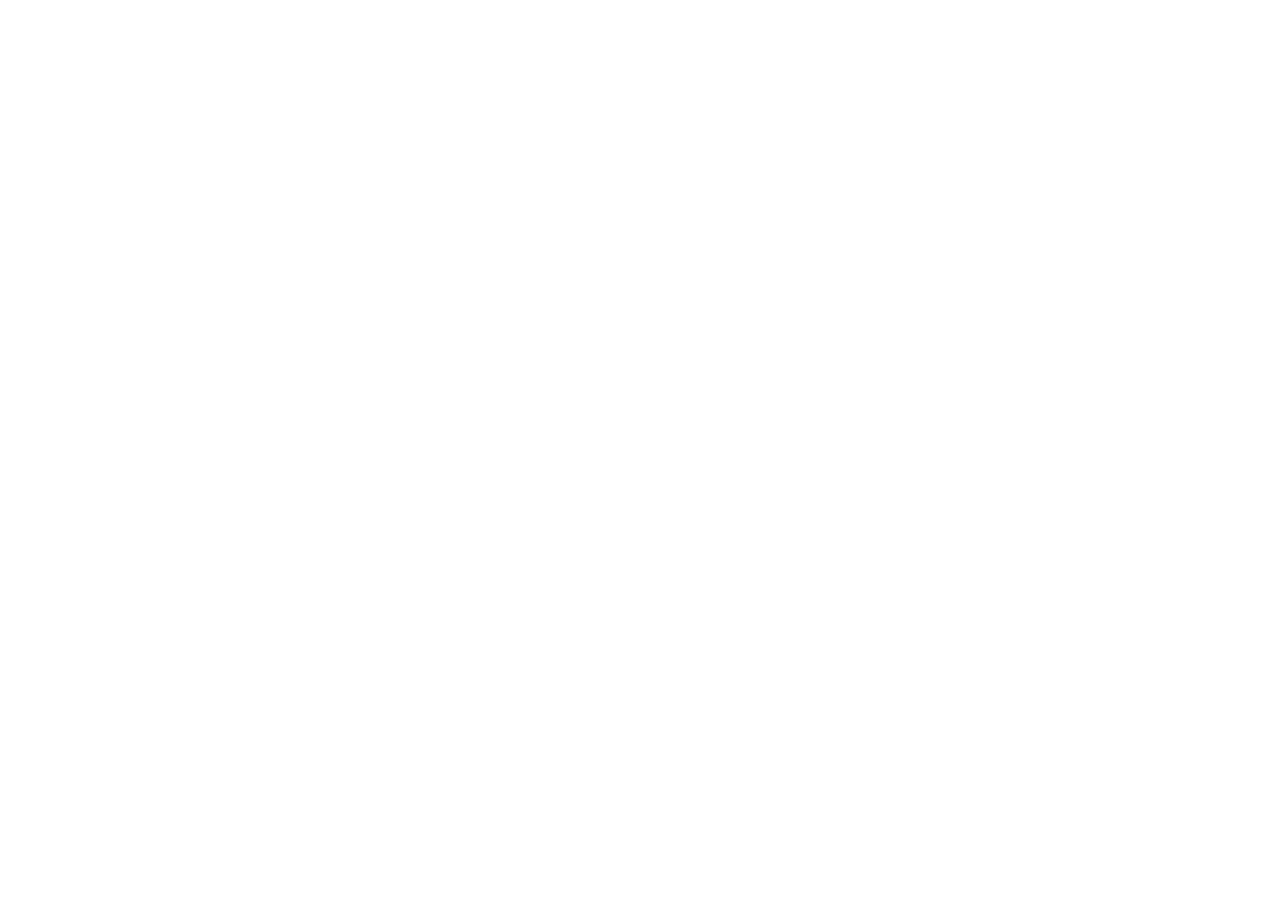
==== index.html @ 50287b2b "initial commit with bootstrap and jquery" ====
<!DOCTYPE html>
<html lang="en">
<head>
    <meta charset="UTF-8">
    <meta http-equiv="X-UA-Compatible" content="IE=edge">
    <meta name="viewport" content="width=device-width, initial-scale=1.0">
    <title>David Chu's China Bistro</title>
    <link rel="stylesheet" href="css/bootstrap.min.css">
    <link rel="stylesheet" href="css/style.css">
    <link rel="stylesheet" href="">
</head>
<body>
    




    <script src="js/jquery-migrate-1.4.1.min.js"></script>
    <script src="js/bootstrap.min.js"></script>
    <script src="js/script.js"></script>
</body>
</html>
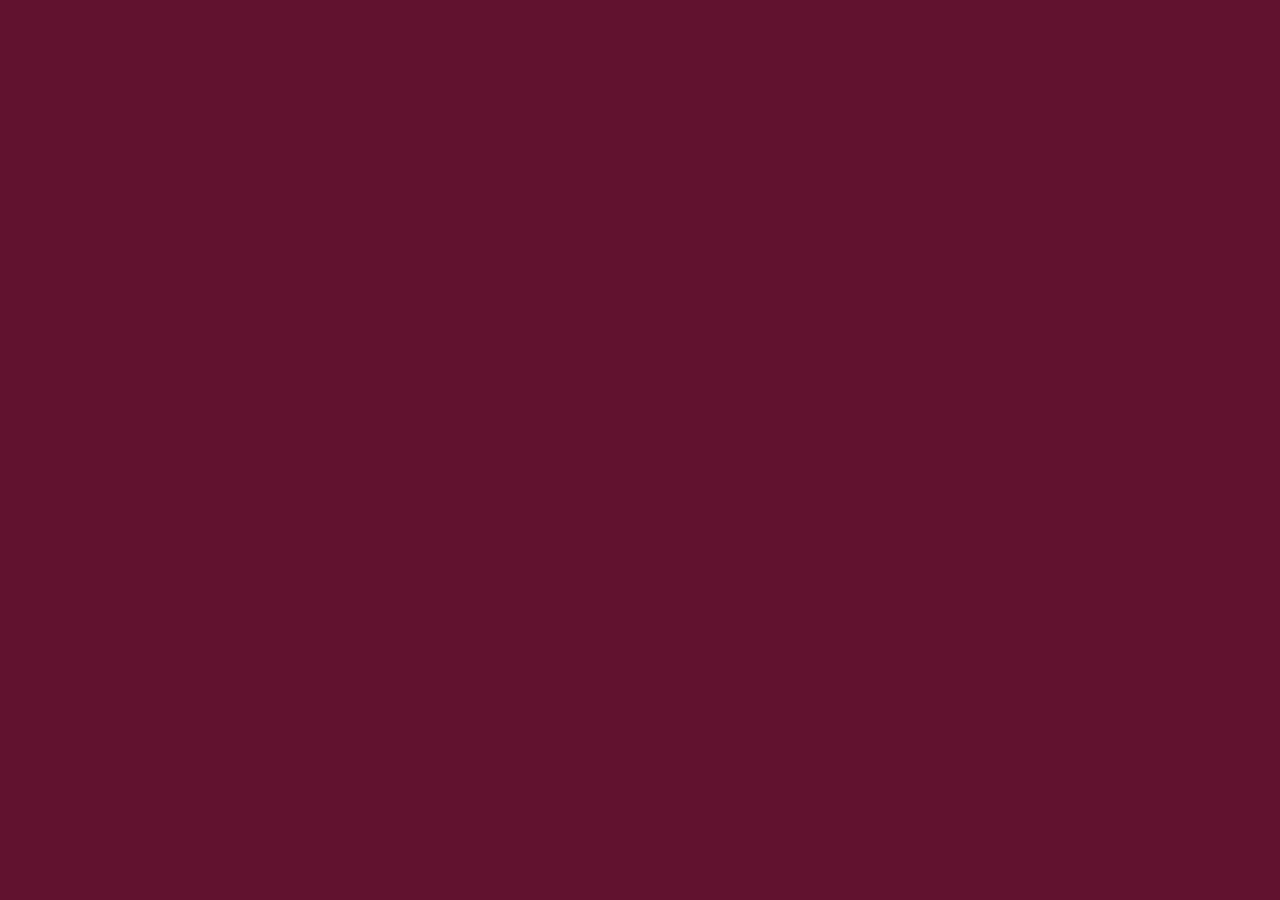
==== commit 500eb584: "setting the initial background and fonts" ====
--- a/index.html
+++ b/index.html
@@ -7,7 +7,8 @@
     <title>David Chu's China Bistro</title>
     <link rel="stylesheet" href="css/bootstrap.min.css">
     <link rel="stylesheet" href="css/style.css">
-    <link rel="stylesheet" href="">
+    <link rel="preconnect" href="https://fonts.gstatic.com">
+    <link href="https://fonts.googleapis.com/css2?family=Oxygen:wght@300;400;700&display=swap" rel="stylesheet">
 </head>
 <body>
     
--- a/css/style.css
+++ b/css/style.css
@@ -0,0 +1,6 @@
+body{
+    font-size: 16px;
+    color: #fff;
+    background-color: #61122f;
+    font-family: 'Oxygen', sans-serif;
+}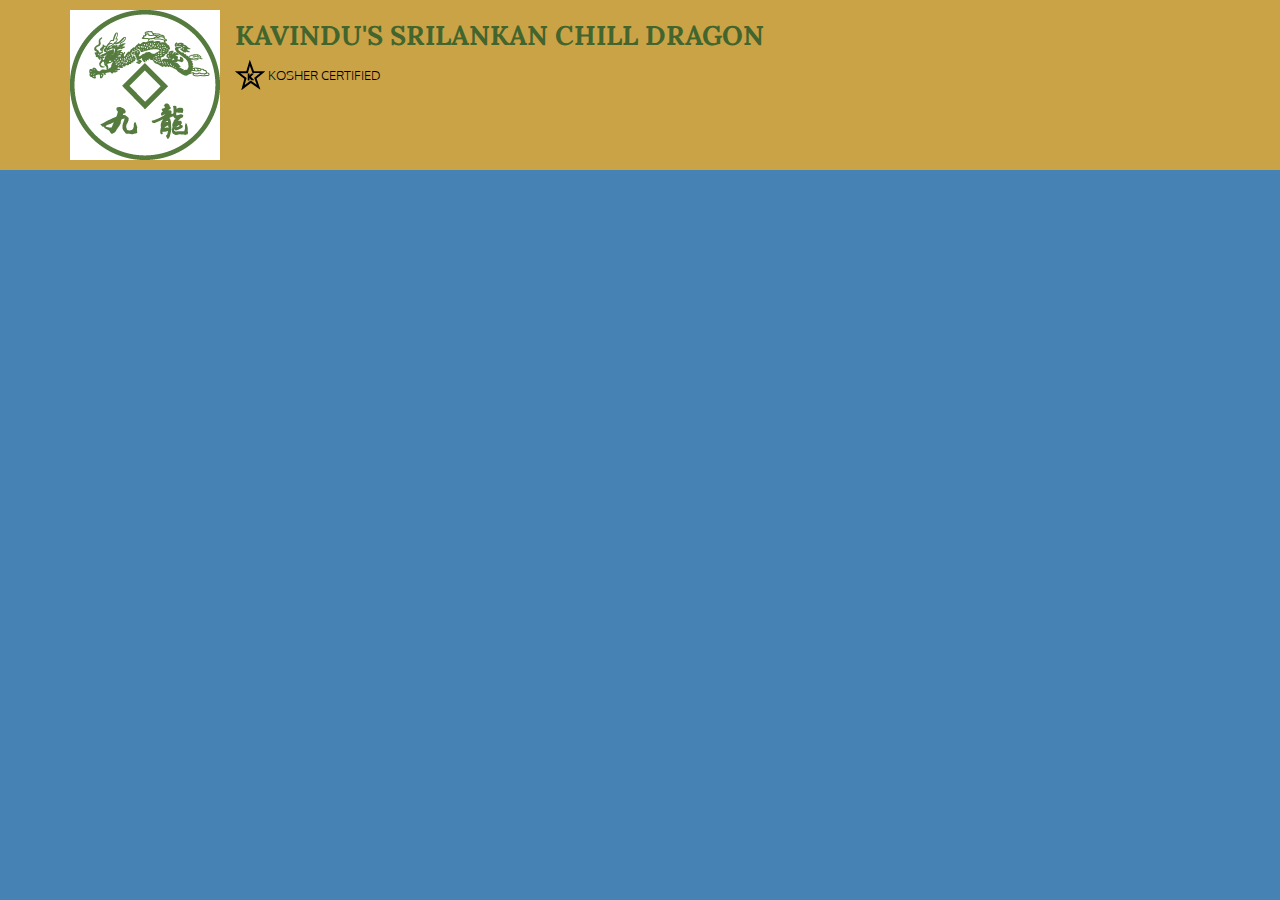
==== commit 14f35544: "navbar added initial" ====
--- a/index.html
+++ b/index.html
@@ -4,14 +4,34 @@
     <meta charset="UTF-8">
     <meta http-equiv="X-UA-Compatible" content="IE=edge">
     <meta name="viewport" content="width=device-width, initial-scale=1.0">
-    <title>David Chu's China Bistro</title>
+    <title>Kavindu's Srilankan Chill Dragon</title>
     <link rel="stylesheet" href="css/bootstrap.min.css">
     <link rel="stylesheet" href="css/style.css">
     <link rel="preconnect" href="https://fonts.gstatic.com">
     <link href="https://fonts.googleapis.com/css2?family=Oxygen:wght@300;400;700&display=swap" rel="stylesheet">
+    <link rel="preconnect" href="https://fonts.gstatic.com">
+    <link href="https://fonts.googleapis.com/css2?family=Lora:wght@400;500&display=swap" rel="stylesheet">
 </head>
 <body>
-    
+    <header>
+        <nav id="header-nav" class="navbar navbar-default">
+            <div class="container">
+                <div class="navbar-header">
+                    <a href="index.html" class="pull-left visible-md visible-lg"><div id="logo-img"></div></a>
+
+                    <div class="navbar-brand">
+                        <a href="index.html"><h1>Kavindu's Srilankan Chill Dragon</h1></a>
+                        <p>
+                            <img src="images/star-k-logo.png" alt="Kosher certification">
+                            <span>Kosher Certified</span>
+                        </p>
+                    </div>
+                </div>
+            </div>
+            
+
+        </nav>
+    </header>
 
 
 
--- a/css/style.css
+++ b/css/style.css
@@ -1,6 +1,51 @@
 body{
     font-size: 16px;
     color: #fff;
-    background-color: #61122f;
+    background-color:steelblue;
     font-family: 'Oxygen', sans-serif;
-}+}
+
+#header-nav{
+    background-color: #caa347;
+    border-radius: 0;
+    border: 0;
+}
+
+#logo-img{
+    background: url('../images/mycafe.png') no-repeat;
+    width: 150px;
+    height: 150px;
+    margin: 10px 15px 10px 0;
+}
+
+.navbar-brand{
+    padding-top: 25px;
+}
+
+.navbar-brand h1{
+    font-family: 'Lora', serif;
+    color: #42652e;
+    font-size: 1.5em;
+    text-transform: uppercase;
+    font-weight: bold;
+    text-shadow: 1px 1px 1pz #222;
+    margin-top: 0;
+    margin-bottom: 0;
+    line-height: .75;
+}
+
+.navbar-brand a:hover,.navbar-brand a:focus{
+    text-decoration: none;
+}
+
+.navbar-brand p{
+    color:#000;
+    text-transform: uppercase;
+    font-size:.7em;
+    margin-top: 15px;
+}
+
+.navbar-brand p span{
+    vertical-align: middle;
+    font-weight: 200;
+}
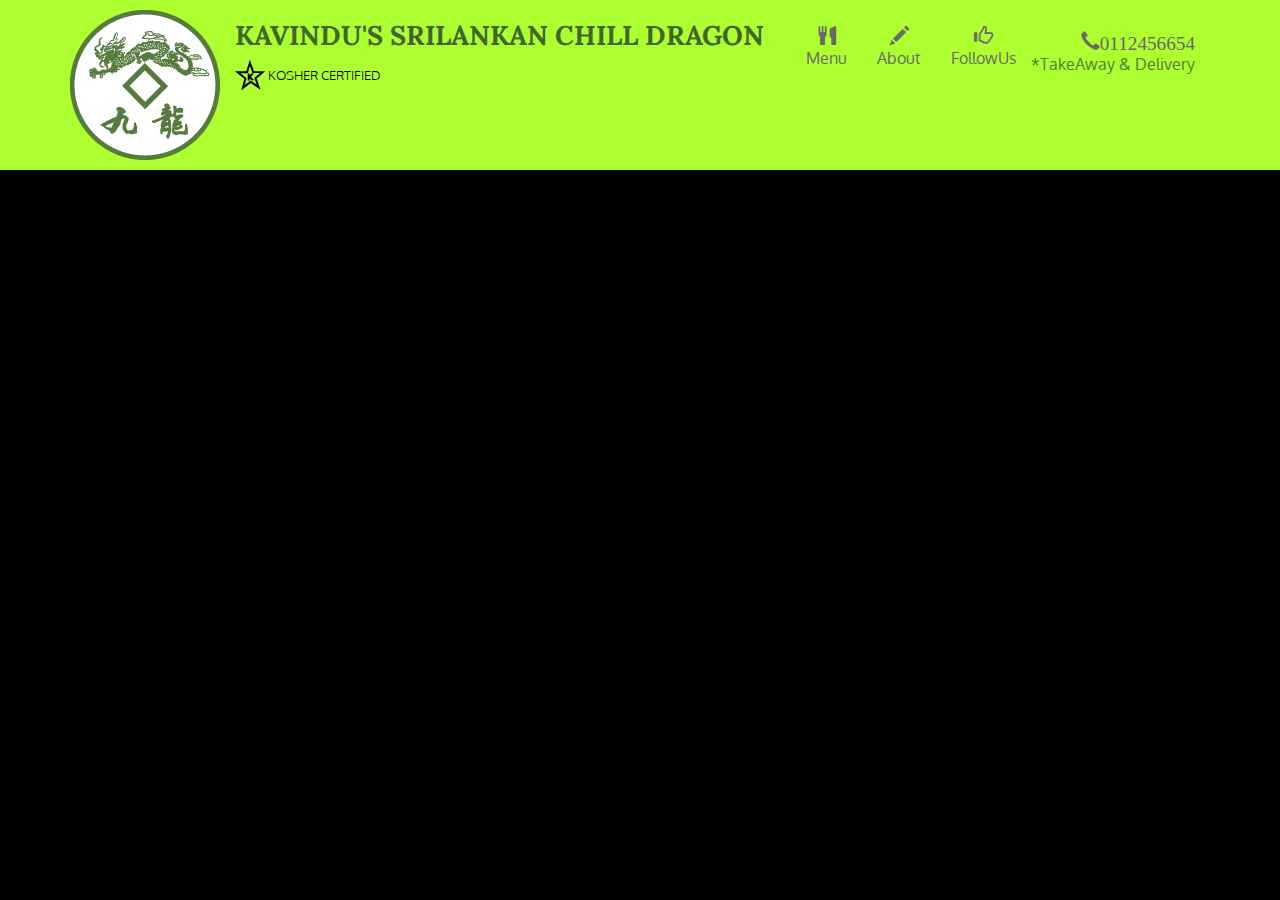
==== commit 2614e93c: "nav-bar & dropdown responsive" ====
--- a/index.html
+++ b/index.html
@@ -26,6 +26,22 @@
                             <span>Kosher Certified</span>
                         </p>
                     </div>
+                    <button type="button" class="navbar-toggle collapsed" data-toggle="collapse" data-target="#collapsable-nav" aria-expanded="false">
+                        <span class="sr-only">Toggle Navigation</span>
+                        <span class="icon-bar"></span>
+                        <span class="icon-bar"></span>
+                        <span class="icon-bar"></span>
+                    </button>
+                </div>
+                <div id="collapsable-nav" class="collapse navbar-collapse">
+                        <ul id="nav-list" class="nav navbar-nav navbar-right">
+                            <li><a href="menu-categories.html"><span class="glyphicon glyphicon glyphicon-cutlery"></span><br class="hidden-xs"> Menu</a></li>
+                            <li><a href="#"><span class="glyphicon glyphicon-pencil"></span><br class="hidden-xs">About</a></li>
+                            <li><a href="#"><span class="glyphicon glyphicon-thumbs-up"></span><br class="hidden-xs">FollowUs</a></li>
+                            <li id="phone" class="hidden-xs"><a href="tel:+94112456654"><span class="glyphicon glyphicon-earphone">0112456654</span></a>
+                                <div>*TakeAway & Delivery</div>
+                            </li>
+                        </ul>  
                 </div>
             </div>
             
@@ -36,7 +52,7 @@
 
 
 
-    <script src="js/jquery-migrate-1.4.1.min.js"></script>
+    <script src="js/jquery-3.6.0.min.js"></script>
     <script src="js/bootstrap.min.js"></script>
     <script src="js/script.js"></script>
 </body>
--- a/css/style.css
+++ b/css/style.css
@@ -1,18 +1,18 @@
 body{
     font-size: 16px;
     color: #fff;
-    background-color:steelblue;
+    background-color:#000;
     font-family: 'Oxygen', sans-serif;
 }
 
 #header-nav{
-    background-color: #caa347;
+    background-color:greenyellow;
     border-radius: 0;
     border: 0;
 }
 
 #logo-img{
-    background: url('../images/mycafe.png') no-repeat;
+    background: url('../images/restaurant-logo_large.png') no-repeat;
     width: 150px;
     height: 150px;
     margin: 10px 15px 10px 0;
@@ -49,3 +49,96 @@
     vertical-align: middle;
     font-weight: 200;
 }
+
+#nav-list{
+    margin-top: 10px;
+}
+
+#nav-list a{
+    color:dimgray;
+    text-align: center;
+}
+
+#nav-list a:hover{
+    background:snow;
+}
+
+#nav-list a span{
+    font-size: 1.2em;
+}
+
+#phone{
+    margin-top: 5px;
+}
+
+#phone a{
+    text-align: right;
+    padding-bottom: 0;
+}
+
+#phone div{
+    color: #557c3e;
+    text-align: right;
+    padding-right: 15px;
+}
+
+.navbar-header button.navbar-toggle, .navbar-header .icon-bar {
+    border: 1px solid #272425;
+}
+
+.navbar-header button.navbar-toggle{
+    clear:both;
+    margin-top: -30px;
+}
+
+
+/********** Large devices only **********/
+@media(min-width:1200px){
+
+}
+
+/********** Medium devices only **********/
+@media(min-width:992px) and (max-width:1199px){
+
+    #logo-img{
+        background: url('../images/restaurant-logo_medium.png') no-repeat;
+        width: 100px;
+        height: 100px;
+        margin: 5px 5px 5px 0;
+    }
+}
+
+/********** Small devices only **********/
+@media (min-width: 768px) and (max-width: 991px) {
+
+}
+
+/********** Extra small devices only **********/
+@media (max-width: 767px) {
+    .navbar-brand{
+        padding-top: 10px;
+        height: 80px;
+    }
+
+    .navbar-brand h1{
+        padding-top: 10px;
+        font-size: 4vw; /* 1vw = 1% of viewport width */
+    }
+
+    .navbar-brand p{
+        font-size: .6em;
+        margin-top: 12px;
+    }
+    .navbar-brand p img{
+        height: 20px;
+    }
+
+    #collapsable-nav a { /* Collapsed nav menu text */
+        font-size: 1.2em;
+    }
+
+      #collapsable-nav a span { /* Collapsed nav menu glyph */
+        font-size: 1em;
+        margin-right: 5px;
+    }
+}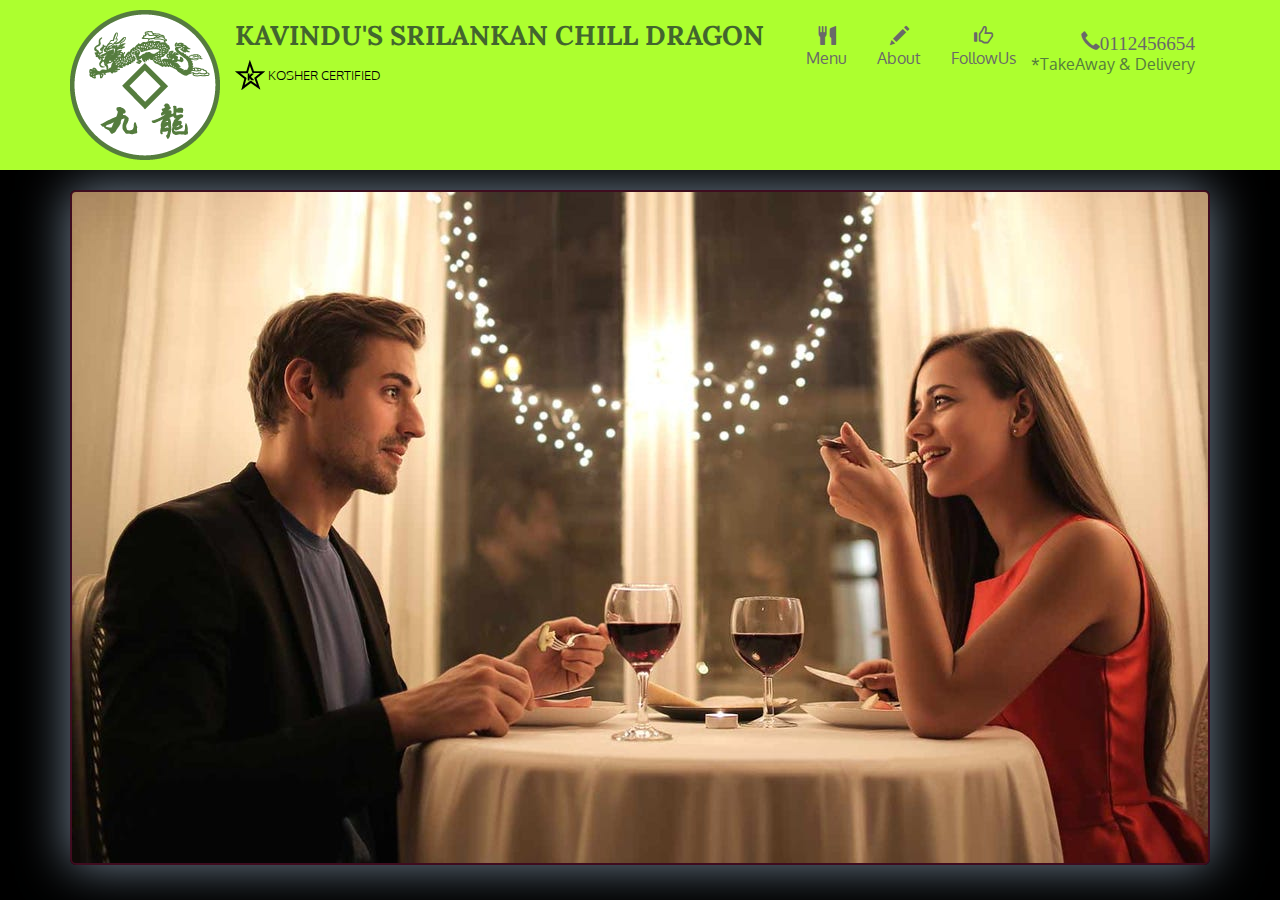
==== commit 09117a2a: "jumbotron" ====
--- a/index.html
+++ b/index.html
@@ -44,11 +44,14 @@
                         </ul>  
                 </div>
             </div>
-            
-
         </nav>
     </header>
 
+    <div id="main-content" class="container">
+        <div class="jumbotron">
+            <img src="images/cafe_768.jpg" alt="Pic of Restaurant" class="img-responsive visible-xs">
+        </div>
+    </div>
 
 
 
--- a/css/style.css
+++ b/css/style.css
@@ -5,6 +5,7 @@
     font-family: 'Oxygen', sans-serif;
 }
 
+/** HEADER **/
 #header-nav{
     background-color:greenyellow;
     border-radius: 0;
@@ -91,10 +92,20 @@
     margin-top: -30px;
 }
 
+/* END HEADER */
+
+
+.container .jumbotron {
+    box-shadow: 0 0 50px lightslategray;
+    border: 2px solid #3F0C1F;
+  }
 
 /********** Large devices only **********/
 @media(min-width:1200px){
-
+    .container .jumbotron {
+        background: url('../images/cafe_1200.jpg') no-repeat;
+        height: 675px;
+      }
 }
 
 /********** Medium devices only **********/
@@ -106,11 +117,19 @@
         height: 100px;
         margin: 5px 5px 5px 0;
     }
+
+    .container .jumbotron {
+        background: url('../images/cafe_992.jpg') no-repeat;
+        height: 558px;
+      }
 }
 
 /********** Small devices only **********/
 @media (min-width: 768px) and (max-width: 991px) {
-
+    .container .jumbotron {
+        background: url('../images/cafe_768_small.jpg') no-repeat;
+        height: 512px;
+      }
 }
 
 /********** Extra small devices only **********/
@@ -141,4 +160,9 @@
         font-size: 1em;
         margin-right: 5px;
     }
+
+    .container .jumbotron {
+        margin-top: 30px;
+        padding: 0;
+      }
 }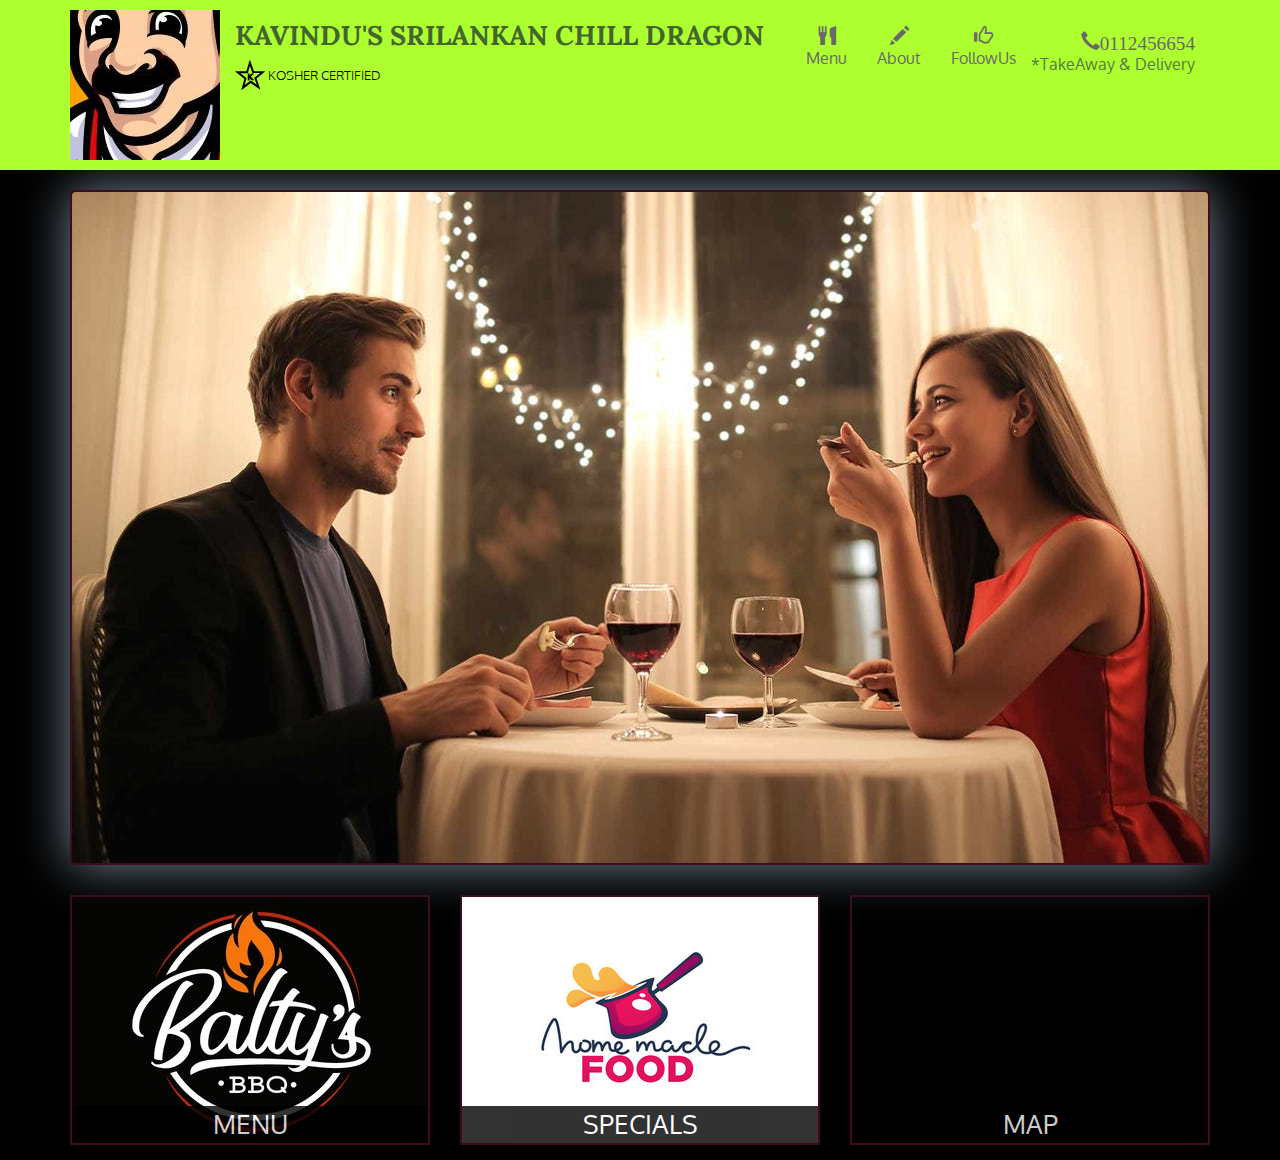
==== commit 656819b3: "navigation tiles with map" ====
--- a/index.html
+++ b/index.html
@@ -51,6 +51,18 @@
         <div class="jumbotron">
             <img src="images/cafe_768.jpg" alt="Pic of Restaurant" class="img-responsive visible-xs">
         </div>
+
+        <div id="home-tiles" class="row">
+            <div class="col-md-4 col-sm-6 col-xs-12"><a href="menu-categories.html"><div id="menu-tile"><span>Menu</span></div></a></div>
+            <div class="col-md-4 col-sm-6 col-xs-12"><a href="single-category.html"><div id="specials-tile"><span>Specials</span></div></a></div>
+            <div class="col-md-4 col-sm-12 col-xs-12"><a href="https://goo.gl/maps/yJCGZrVA4U7PRJxZ9">
+                <div id="map-tile">
+                    <iframe src="https://www.google.com/maps/embed?pb=!1m18!1m12!1m3!1d3960.8569195902114!2d79.89778431452419!3d6.907706995008763!2m3!1f0!2f0!3f0!3m2!1i1024!2i768!4f13.1!3m3!1m2!1s0x3ae259f256db28bf%3A0xd7a11937286965dc!2sChinese%20Dragon%20Cafe%20-%20Rajagiriya!5e0!3m2!1sen!2slk!4v1620671857058!5m2!1sen!2slk" width="100%" height="250px" style="border:0;" allowfullscreen="" loading="lazy">
+                    </iframe>
+                    <span>Map</span>
+                </div></a>
+            </div>
+        </div>
     </div>
 
 
--- a/css/style.css
+++ b/css/style.css
@@ -13,7 +13,8 @@
 }
 
 #logo-img{
-    background: url('../images/restaurant-logo_large.png') no-repeat;
+    background: url('../images/chef_logo.jpg') no-repeat;
+    background-position: center;
     width: 150px;
     height: 150px;
     margin: 10px 15px 10px 0;
@@ -98,7 +99,45 @@
 .container .jumbotron {
     box-shadow: 0 0 50px lightslategray;
     border: 2px solid #3F0C1F;
+}
+
+#menu-tile,#specials-tile,#map-tile{
+    height: 250px;
+    width: 100%;
+    margin-bottom: 15px;
+    position: relative;
+    border: 2px solid #3F0C1F;
+    overflow: hidden;
+}
+
+#menu-tile:hover,#specials-tile:hover,#map-tile:hover{
+    box-shadow: 0 1px 5px 1px #cccccc ;
+}
+
+#menu-tile{
+    background: url('../images/menu_logo.jpg') no-repeat;
+    background-position: center;
+}
+
+#specials-tile{
+    background: url('../images/specials_logo.jpg') no-repeat;
+    background-position: center;
+}
+
+#menu-tile span, #specials-tile span, #map-tile span {
+    position: absolute;
+    bottom: 0;
+    right: 0;
+    width: 100%;
+    text-align: center;
+    font-size: 1.6em;
+    text-transform: uppercase;
+    background-color: #000;
+    color: #fff;
+    opacity: .8;
   }
+  
+
 
 /********** Large devices only **********/
 @media(min-width:1200px){
@@ -164,5 +203,27 @@
     .container .jumbotron {
         margin-top: 30px;
         padding: 0;
-      }
-}+    }
+
+    #menu-tile,#specials-tile{
+        width: 360px;
+        margin: 0 auto 15px;
+    }
+
+   
+}
+
+/********** Super extra small devices Only :-) (e.g., iPhone 4) **********/
+@media (max-width: 479px) {
+
+    .navbar-brand h1 { 
+      padding-top: 5px;
+      font-size: 6vw;
+    }
+
+    #menu-tile, #specials-tile {
+      width: 280px;
+      margin: 0 auto 15px;
+    }
+
+  }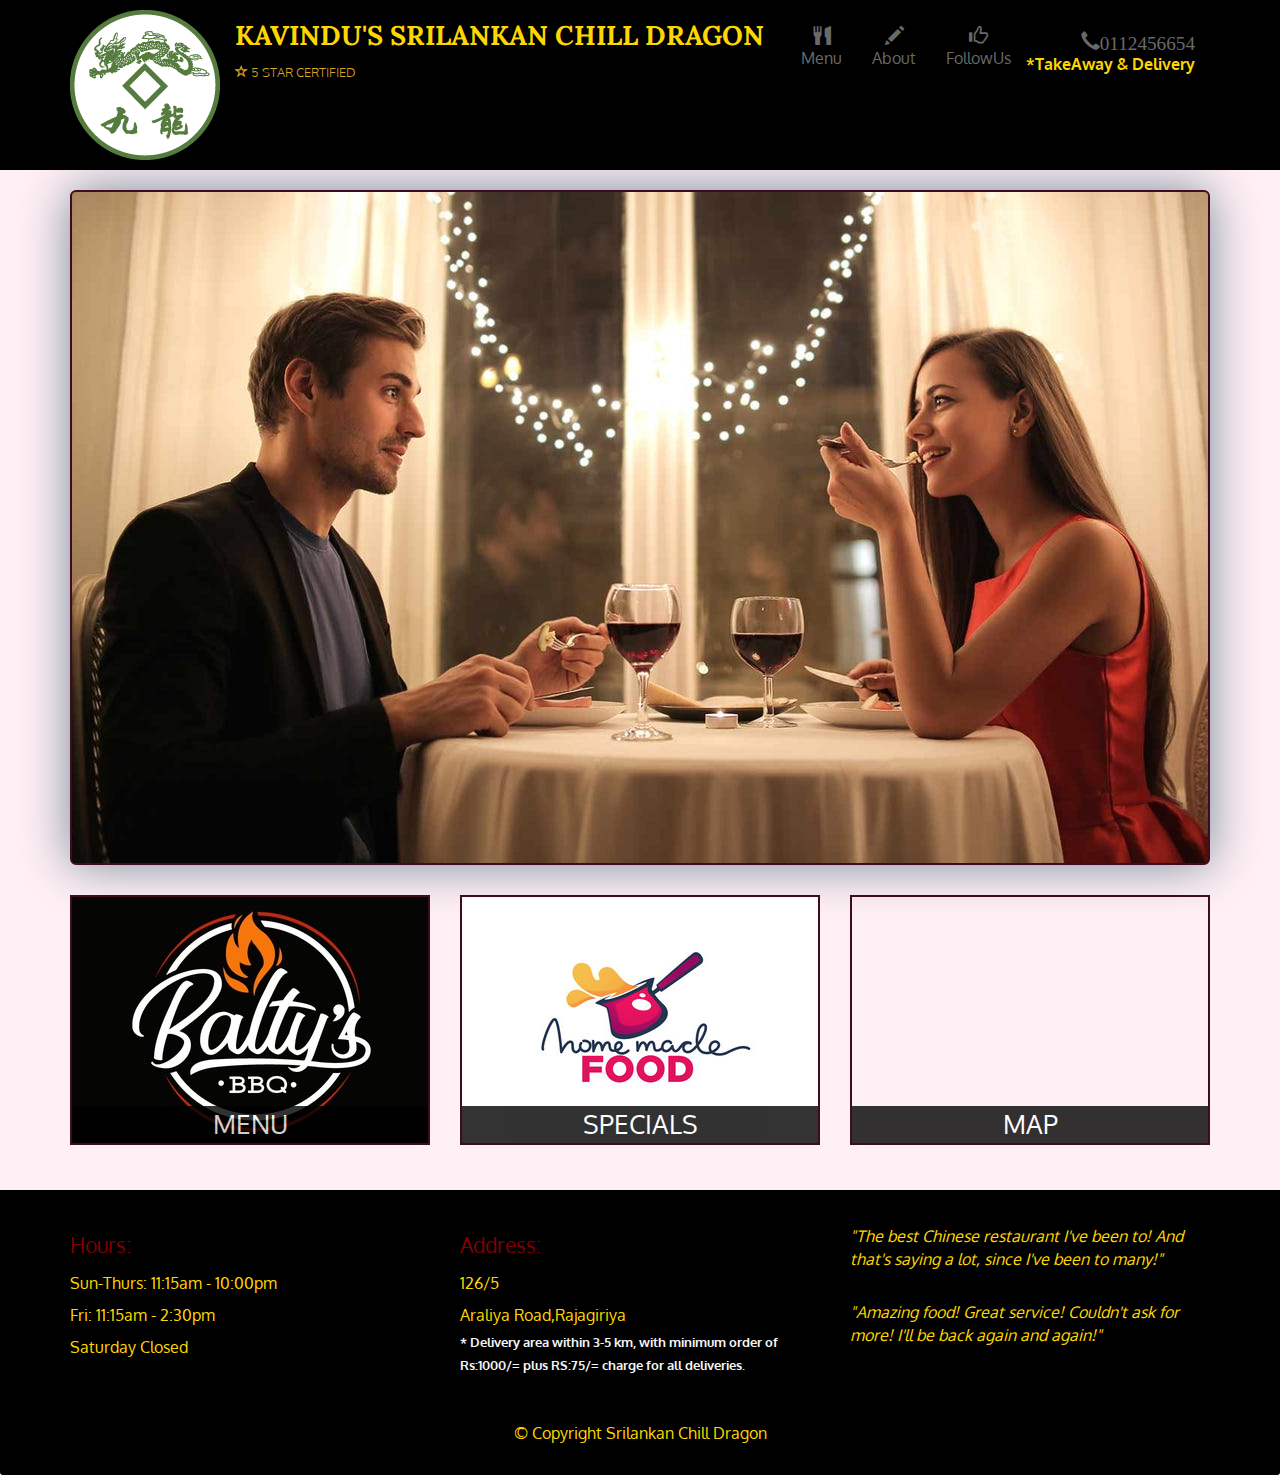
==== commit 0bac56f7: "footer" ====
--- a/index.html
+++ b/index.html
@@ -22,8 +22,8 @@
                     <div class="navbar-brand">
                         <a href="index.html"><h1>Kavindu's Srilankan Chill Dragon</h1></a>
                         <p>
-                            <img src="images/star-k-logo.png" alt="Kosher certification">
-                            <span>Kosher Certified</span>
+                            <span class="glyphicon glyphicon-star-empty" ></span>
+                            <span>5 Star Certified</span>
                         </p>
                     </div>
                     <button type="button" class="navbar-toggle collapsed" data-toggle="collapse" data-target="#collapsable-nav" aria-expanded="false">
@@ -65,6 +65,31 @@
         </div>
     </div>
 
+    <footer class="panel-footer">
+        <div class="container">
+            <div class="row">
+                <section id="hours" class="col-sm-4">
+                    <span>Hours:</span><br>
+                    Sun-Thurs: 11:15am - 10:00pm<br>
+                    Fri: 11:15am - 2:30pm<br>
+                    Saturday Closed
+                    <hr class="visible-xs">
+                </section>
+                <section id="address" class="col-sm-4">
+                    <span>Address:</span><br>
+                    126/5<br>
+                    Araliya Road,Rajagiriya
+                    <p>* Delivery area within 3-5 km, with minimum order of Rs:1000/= plus RS:75/= charge for all deliveries.</p>
+                    <hr class="visible-xs">
+                </section>
+                <section id="testimonials" class="col-sm-4">
+                    <p>"The best Chinese restaurant I've been to! And that's saying a lot, since I've been to many!"</p>
+                    <p>"Amazing food! Great service! Couldn't ask for more! I'll be back again and again!"</p></section>
+            </div>
+            <div class="text-center">&copy; Copyright Srilankan Chill Dragon</div>
+        </div>
+    </footer>
+
 
 
     <script src="js/jquery-3.6.0.min.js"></script>
--- a/css/style.css
+++ b/css/style.css
@@ -1,19 +1,19 @@
 body{
     font-size: 16px;
     color: #fff;
-    background-color:#000;
+    background-color:lavenderblush;
     font-family: 'Oxygen', sans-serif;
 }
 
 /** HEADER **/
 #header-nav{
-    background-color:greenyellow;
+    background-color:black;
     border-radius: 0;
     border: 0;
 }
 
 #logo-img{
-    background: url('../images/chef_logo.jpg') no-repeat;
+    background: url('../images/restaurant-logo_large.png') no-repeat;
     background-position: center;
     width: 150px;
     height: 150px;
@@ -26,7 +26,7 @@
 
 .navbar-brand h1{
     font-family: 'Lora', serif;
-    color: #42652e;
+    color:gold;
     font-size: 1.5em;
     text-transform: uppercase;
     font-weight: bold;
@@ -41,7 +41,7 @@
 }
 
 .navbar-brand p{
-    color:#000;
+    color:goldenrod;
     text-transform: uppercase;
     font-size:.7em;
     margin-top: 15px;
@@ -79,13 +79,14 @@
 }
 
 #phone div{
-    color: #557c3e;
+    color:gold;
+    font-weight: bold;
     text-align: right;
     padding-right: 15px;
 }
 
 .navbar-header button.navbar-toggle, .navbar-header .icon-bar {
-    border: 1px solid #272425;
+    border: 1px solid goldenrod;
 }
 
 .navbar-header button.navbar-toggle{
@@ -95,7 +96,7 @@
 
 /* END HEADER */
 
-
+/* HOME PAGE */
 .container .jumbotron {
     box-shadow: 0 0 50px lightslategray;
     border: 2px solid #3F0C1F;
@@ -111,7 +112,7 @@
 }
 
 #menu-tile:hover,#specials-tile:hover,#map-tile:hover{
-    box-shadow: 0 1px 5px 1px #cccccc ;
+    box-shadow: 0 1px 5px 1px gray ;
 }
 
 #menu-tile{
@@ -136,7 +137,48 @@
     color: #fff;
     opacity: .8;
   }
+  /* END HOME PAGE */
   
+/* FOOTER */
+.panel-footer{
+    margin-top: 30px;
+    padding-top: 35px;
+    padding-bottom: 30px;
+    color:gold;
+    background-color:black;
+    border-top: 0;
+}
+
+.panel-footer div.row{
+    margin-bottom: 35px;
+}
+
+#hours,#address{
+    line-height: 2;
+}
+
+#hours > span,#address >span{
+    font-size: 1.3em;
+    color:maroon;
+}
+
+#address p{
+    color:whitesmoke;
+    font-weight: bold;
+    font-size: .8em;
+    line-height: 1.8;
+}
+
+#testimonials{
+    font-style: italic;
+}
+
+#testimonials p:nth-child(2) {
+  margin-top: 30px;
+}
+
+
+/* END FOOTER */
 
 
 /********** Large devices only **********/
@@ -210,6 +252,19 @@
         margin: 0 auto 15px;
     }
 
+    .panel-footer section {
+        margin-bottom: 30px;
+        text-align: center;
+    }
+
+    .panel-footer section:nth-child(3) {
+        margin-bottom: 0; /* margin already exists on the whole row */
+    }
+
+    .panel-footer section hr {
+        width: 50%;
+    }
+
    
 }
 
